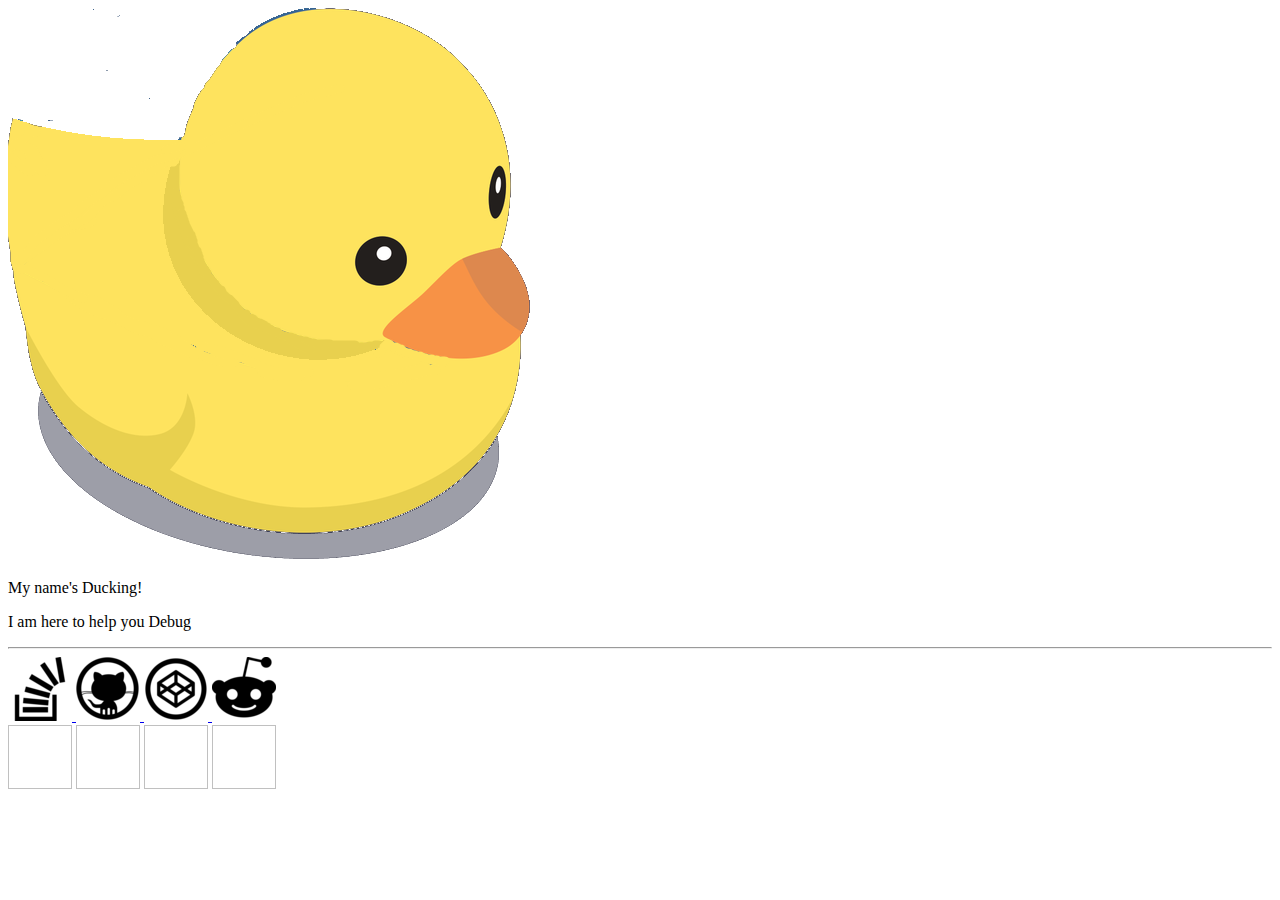
==== popup.html @ ef1c6367 "Create popup.html" ====
<!DOCTYPE html>
<html>
  <head>
    <title>Ducky</title>
    <link rel="stylesheet" href="style.css" />
  </head>

  <body>
    <div id="imageDiv">
      <img src="resources/img/ducky.png" id="duckyImage" />
    </div>

    <p>My name's Ducking!</p>
    <p>I am here to help you Debug</p>

    <hr />

    <!-- <div class="controls ">
        <button class="controls__button" id="15min" value="15">Quack in 15 mins</button>
        <button class="controls__button" id="cancelAlarm">Cancel Alarm</button>
    </div>

    <div class="checkbox ">
        <input type="checkbox" id="sound" name="sound">
        <label class="checkbox__label" for="sound">Play sound</label>
    </div> -->

    <div class="social-links">
      <a
        class="social-links__link"
        href="https://stackoverflow.com"
        target="_blank"
      >
        <img
          src="resources/img/stackoverflow.png"
          alt="StackOverflow"
          title="StackOverflow"
        />
      </a>

      <a class="social-links__link" href="https://github.com" target="_blank">
        <img src="resources/img/github.png" alt="GitHub" title="GitHub" />
      </a>

      <a class="social-links__link" href="https://codepen.io" target="_blank">
        <img src="resources/img/codepen.png" alt="CodePen" title="CodePen" />
      </a>

      <a class="social-links__link" href="https://reddit.com" target="_blank">
        <img src="resources/img/reddit.png" alt="Reddit" title="Reddit" />
      </a>
      <br />
      <a id="shortcut1" class="social-links__link" target="_blank">
        <img id="favicon1" width="64" height="64" />
      </a>
      <a id="shortcut2" class="social-links__link" target="_blank">
        <img id="favicon2" width="64" height="64" />
      </a>
      <a id="shortcut3" class="social-links__link" target="_blank">
        <img id="favicon3" width="64" height="64" />
      </a>
      <a id="shortcut4" class="social-links__link" target="_blank">
        <img id="favicon4" width="64" height="64" />
      </a>
    </div>

    <!-- <div class="search">
        <input type="text" id="searchTextInput" style="color: initial;"></input>
        <button class="controls__button search__submit" id="searchButton">Search in Google</button>
    </div> -->

    <audio id="quack" src="resources/audio/quack.mp3"></audio>
    <script src="popup.js"></script>
  </body>
</html>
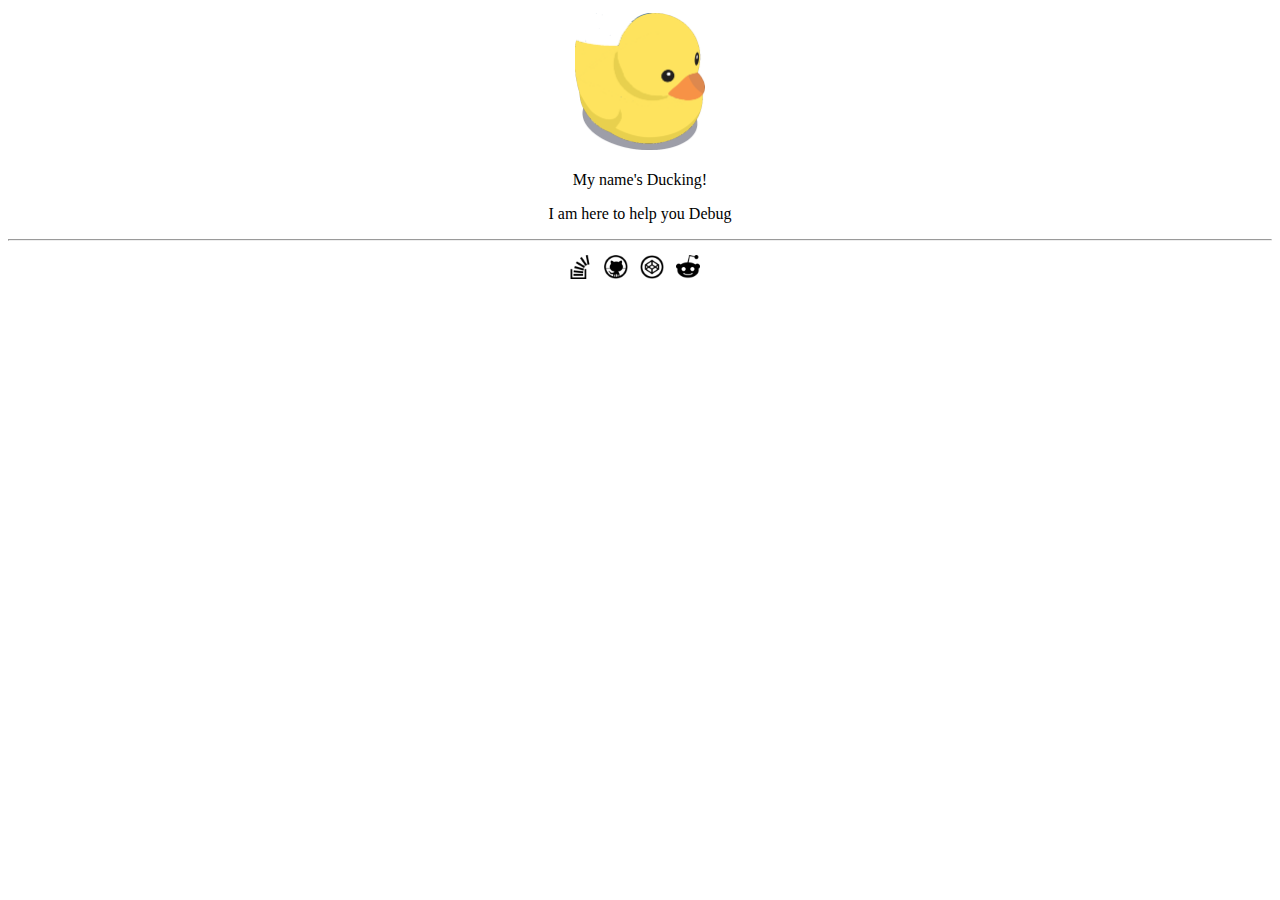
==== commit 75bc403d: "spacing fix" ====
--- a/popup.html
+++ b/popup.html
@@ -49,18 +49,12 @@
       <a class="social-links__link" href="https://reddit.com" target="_blank">
         <img src="resources/img/reddit.png" alt="Reddit" title="Reddit" />
       </a>
-      <br />
+
       <a id="shortcut1" class="social-links__link" target="_blank">
         <img id="favicon1" width="64" height="64" />
       </a>
       <a id="shortcut2" class="social-links__link" target="_blank">
         <img id="favicon2" width="64" height="64" />
-      </a>
-      <a id="shortcut3" class="social-links__link" target="_blank">
-        <img id="favicon3" width="64" height="64" />
-      </a>
-      <a id="shortcut4" class="social-links__link" target="_blank">
-        <img id="favicon4" width="64" height="64" />
       </a>
     </div>
 
--- a/style.css
+++ b/style.css
@@ -0,0 +1,162 @@
+* {
+    box-sizing: border-box;
+    background-color: #fff
+}
+
+@-webkit-keyframes swing {
+    15% {
+        -webkit-transform: translateX(5px);
+        transform: translateX(5px);
+    }
+    30% {
+        -webkit-transform: translateX(-5px);
+        transform: translateX(-5px);
+    }
+    50% {
+        -webkit-transform: translateX(3px);
+        transform: translateX(3px);
+    }
+    65% {
+        -webkit-transform: translateX(-3px);
+        transform: translateX(-3px);
+    }
+    80% {
+        -webkit-transform: translateX(2px);
+        transform: translateX(2px);
+    }
+    100% {
+        -webkit-transform: translateX(0);
+        transform: translateX(0);
+    }
+}
+
+@keyframes swing {
+    15% {
+        -webkit-transform: translateX(5px);
+        transform: translateX(5px);
+    }
+    30% {
+        -webkit-transform: translateX(-5px);
+        transform: translateX(-5px);
+    }
+    50% {
+        -webkit-transform: translateX(3px);
+        transform: translateX(3px);
+    }
+    65% {
+        -webkit-transform: translateX(-3px);
+        transform: translateX(-3px);
+    }
+    80% {
+        -webkit-transform: translateX(2px);
+        transform: translateX(2px);
+    }
+    100% {
+        -webkit-transform: translateX(0);
+        transform: translateX(0);
+    }
+}
+
+body {
+    text-align: center;
+}
+
+#duckyImage {
+    width: 130px;
+    margin: 5px;
+    display: inline-block;
+    vertical-align: middle;
+    -webkit-transform: perspective(1px) translateZ(0);
+    transform: perspective(1px) translateZ(0);
+    box-shadow: 0 0 1px rgba(0, 0, 0, 0);
+    position: relative;
+    -webkit-transition-duration: 0.3s;
+    transition-duration: 0.3s;
+    -webkit-transition-property: transform;
+    transition-property: transform;
+}
+
+#duckyImage:hover {
+    cursor: pointer;
+    -webkit-animation: swing 1s ease;
+    animation: swing 1s ease;
+    -webkit-animation-iteration-count: 1;
+    animation-iteration-count: 1;
+}
+
+.controls {
+    display: flex;
+    justify-content: center;
+}
+
+.controls__button {
+    -webkit-appearance: none;
+    white-space: nowrap;
+    display: block;
+    padding: 4px;
+    margin: 4px 8px;
+    font-family: Roboto, Verdana, sans-serif;
+    font-size: 14px;
+    font-weight: bold;
+    background-color: white;
+    color: #ffbe00;
+    border: 2px #fee35e solid;
+    border-radius: 6px;
+}
+
+.controls__button:hover {
+    transition: 0.25s ease;
+    background-color: #fee35e;
+    color: white;
+}
+
+.social-links {
+    width: 100%;
+    margin: 6px;
+    display: flex;
+    justify-content: center;
+}
+
+.social-links__link {
+    display: block;
+}
+
+.social-links__link img {
+    padding: 6px;
+    max-width: 36px;
+    max-height: 36px;
+    width: auto;
+    height: auto;
+}
+
+.search__submit {
+    margin: 2px auto;
+}
+
+.checkbox {
+    display: flex;
+    align-items: center;
+    padding: 4px;
+}
+
+/* Generated with https://leaverou.github.io/bubbly/ */
+.speech {
+    position: relative;
+    background: #fee35e;
+    border-radius: .4em;
+    font-size: 125%;
+}
+
+.speech:after {
+    content: '';
+    position: absolute;
+    bottom: 0;
+    left: 50%;
+    width: 0;
+    height: 0;
+    border: 20px solid transparent;
+    border-top-color: #fee35e;
+    border-bottom: 0;
+    margin-left: -20px;
+    margin-bottom: -20px;
+}